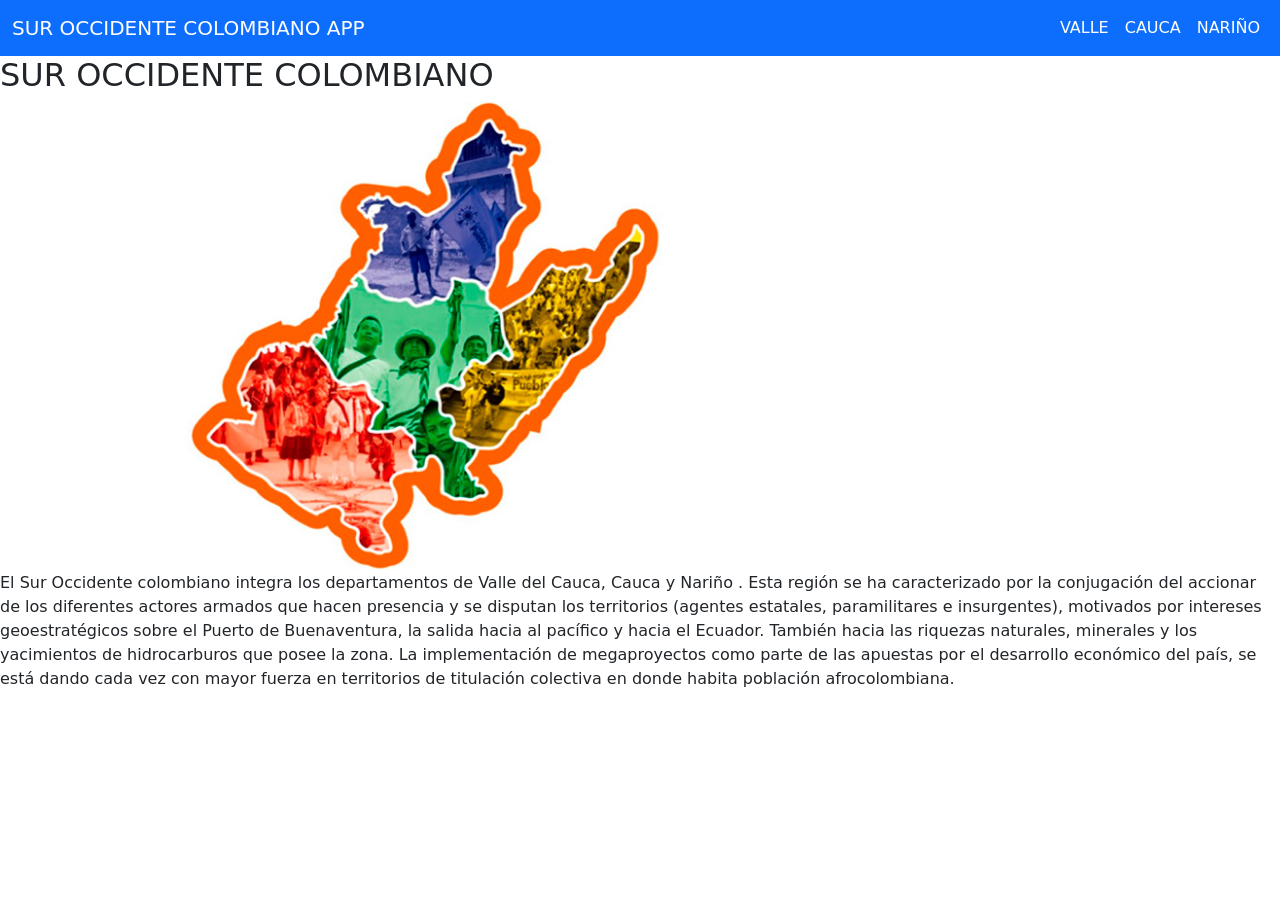
==== index.html @ 4957e596 "Cargando Proyecto" ====
<!DOCTYPE html>
<html lang="en">
<head>
    <meta charset="UTF-8">
    <meta http-equiv="X-UA-Compatible" content="IE=edge">
    <meta name="viewport" content="width=device-width, initial-scale=1.0">
    <!-- CSS only -->
<link href="https://cdn.jsdelivr.net/npm/bootstrap@5.1.3/dist/css/bootstrap.min.css" rel="stylesheet" integrity="sha384-1BmE4kWBq78iYhFldvKuhfTAU6auU8tT94WrHftjDbrCEXSU1oBoqyl2QvZ6jIW3" crossorigin="anonymous">
<!-- JavaScript Bundle with Popper -->
<script src="https://cdn.jsdelivr.net/npm/bootstrap@5.1.3/dist/js/bootstrap.bundle.min.js" integrity="sha384-ka7Sk0Gln4gmtz2MlQnikT1wXgYsOg+OMhuP+IlRH9sENBO0LRn5q+8nbTov4+1p" crossorigin="anonymous"></script>
<script src="https://ajax.googleapis.com/ajax/libs/jquery/3.5.1/jquery.min.js"></script>
<script src="https://maxcdn.bootstrapcdn.com/bootstrap/3.4.1/js/bootstrap.min.js"></script>
<link rel="stylesheet" href="http://cdnjs.cloudflare.com/ajax/libs/font-awesome/4.7.0/css/font-awesome.min.css">
<link href="CSS/CSS.css" rel="stylesheet" type="text/css">
</head>
<body >
  <nav class="navbar navbar-expand-lg navbar navbar-dark bg-primary">
    <div class="container-fluid" >
      <a class="navbar-brand" href="index.html">SUR OCCIDENTE COLOMBIANO APP</a>
      <div class="form-inline my-2 my-lg-0" id="navbarSupportedContent">
        <ul class="navbar-nav me-auto mb-2 mb-lg-0">
          <li class="nav-item">
            <a class="nav-link active" aria-current="page" href="Valle.html">VALLE</a>
          </li>
          <li class="nav-item">
            <a class="nav-link active" aria-current="page" href="Cauca.html">CAUCA</a>
          </li>
          <li class="nav-item">
            <a class="nav-link active" aria-current="page" href="Nariño.html">NARIÑO</a>
          </li>
        </ul>
      </div>
    </div>
  </nav>
    </div>
    <div >
      <h2> SUR OCCIDENTE COLOMBIANO </h2>
      <img src="PRINCIPAL/SUROCCIDENTE.jpg" class="img-fluid " width="924" height="956" > 
     
         <p>
          El Sur Occidente colombiano integra los departamentos de Valle del Cauca, Cauca y Nariño 
          . Esta región se ha caracterizado por la conjugación 
          del accionar de los diferentes actores armados que hacen presencia 
           y se disputan los territorios (agentes estatales, paramilitares e insurgentes), motivados por intereses geoestratégicos 
           sobre el Puerto de Buenaventura, la salida hacia al pacífico y hacia el Ecuador. 
          También hacia las riquezas naturales, 
           minerales y los yacimientos de hidrocarburos que posee la zona. 
          La implementación de megaproyectos como parte de las apuestas por el desarrollo económico del país, 
          se está dando cada vez con mayor fuerza en territorios de titulación colectiva en donde habita población afrocolombiana.
          
         </p>
       
       
    
  </div>
</body>
</html>
---- CSS/CSS.css ----
#h2{
  text-align:center;
}
#rounded-circle{
  width:204px;
  height: 136px;
  text-align:center;
}
.rounded-circle {
  border-radius: 48% !important;
}

.center{
  display: block;
  margin-left: auto;
  margin-right: auto;
  width: 50%;
}

.campos {
  font-family:Verdana,Helvetica;
  text-align: center;
  font-size:12pt;
  width: 1000px;
  color:#696969;
  padding: 3px 7px 3px 7px;
  border:0.8px solid rgb(114, 112, 112);
  background:#FFF;
  border-radius: 65px;
}
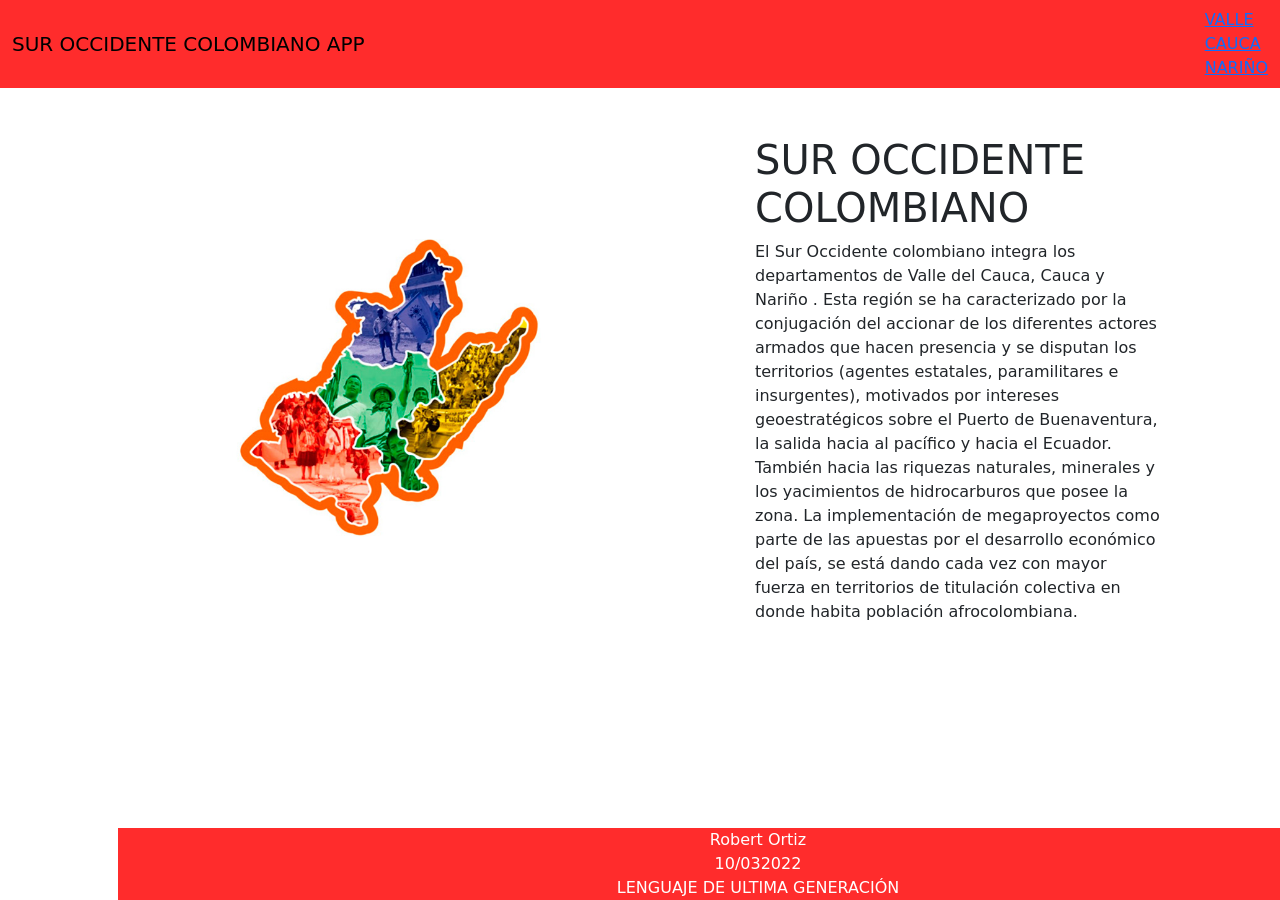
==== commit 9cc95d01: "APLICACIÓN SUR OCCIDENTE" ====
--- a/index.html
+++ b/index.html
@@ -14,44 +14,43 @@
 <link href="CSS/CSS.css" rel="stylesheet" type="text/css">
 </head>
 <body >
-  <nav class="navbar navbar-expand-lg navbar navbar-dark bg-primary">
-    <div class="container-fluid" >
-      <a class="navbar-brand" href="index.html">SUR OCCIDENTE COLOMBIANO APP</a>
-      <div class="form-inline my-2 my-lg-0" id="navbarSupportedContent">
-        <ul class="navbar-nav me-auto mb-2 mb-lg-0">
-          <li class="nav-item">
-            <a class="nav-link active" aria-current="page" href="Valle.html">VALLE</a>
-          </li>
-          <li class="nav-item">
-            <a class="nav-link active" aria-current="page" href="Cauca.html">CAUCA</a>
-          </li>
-          <li class="nav-item">
-            <a class="nav-link active" aria-current="page" href="Nariño.html">NARIÑO</a>
-          </li>
-        </ul>
+  <nav id="nvBarPrincipal" class="navbar navbar-inverse">
+    <div class="container-fluid">
+      <div class="navbar-header">
+        <a class="navbar-brand" href="#">SUR OCCIDENTE COLOMBIANO APP</a>
       </div>
+      <ul class="nav navbar-nav navbar-right">
+        <li><a href="Valle.html"><span ></span> VALLE</a></li>
+        <li><a href="Cauca.html"><span ></span> CAUCA</a></li>
+        <li><a href="Nariño.html"><span ></span> NARIÑO</a></li>
+      </ul>
     </div>
   </nav>
+
+  <div class="container px-4 px-lg-5">
+    <div class="row gx-4 gx-lg-5 align-items-center my-5">
+        <div class="col-lg-7"><img class="img-fluid rounded mb-4 mb-lg-0" src="PRINCIPAL/Img/SUROCCIDENTE.jpg"></div>
+        <div class="col-lg-5">
+            <h1 class="font-weight-light">SUR OCCIDENTE COLOMBIANO</h1>
+            <p>El Sur Occidente colombiano integra los departamentos de Valle del Cauca, Cauca y Nariño 
+              . Esta región se ha caracterizado por la conjugación 
+              del accionar de los diferentes actores armados que hacen presencia 
+               y se disputan los territorios (agentes estatales, paramilitares e insurgentes), motivados por intereses geoestratégicos 
+               sobre el Puerto de Buenaventura, la salida hacia al pacífico y hacia el Ecuador. 
+              También hacia las riquezas naturales, 
+               minerales y los yacimientos de hidrocarburos que posee la zona. 
+              La implementación de megaproyectos como parte de las apuestas por el desarrollo económico del país, 
+              se está dando cada vez con mayor fuerza en territorios de titulación colectiva en donde habita población afrocolombiana.
+        </div>
     </div>
-    <div >
-      <h2> SUR OCCIDENTE COLOMBIANO </h2>
-      <img src="PRINCIPAL/SUROCCIDENTE.jpg" class="img-fluid " width="924" height="956" > 
+
+    <footer id="futter1" >
+      <div class="container px-4 px-lg-5">
+        <p class="m-0 text-center text-white">Robert Ortiz</p>
+        <p class="m-0 text-center text-white">10/032022</p>
+        <p class="m-0 text-center text-white">LENGUAJE DE ULTIMA GENERACIÓN</p>
+      </div>
+  </footer>
+</body>
      
-         <p>
-          El Sur Occidente colombiano integra los departamentos de Valle del Cauca, Cauca y Nariño 
-          . Esta región se ha caracterizado por la conjugación 
-          del accionar de los diferentes actores armados que hacen presencia 
-           y se disputan los territorios (agentes estatales, paramilitares e insurgentes), motivados por intereses geoestratégicos 
-           sobre el Puerto de Buenaventura, la salida hacia al pacífico y hacia el Ecuador. 
-          También hacia las riquezas naturales, 
-           minerales y los yacimientos de hidrocarburos que posee la zona. 
-          La implementación de megaproyectos como parte de las apuestas por el desarrollo económico del país, 
-          se está dando cada vez con mayor fuerza en territorios de titulación colectiva en donde habita población afrocolombiana.
-          
-         </p>
-       
-       
-    
-  </div>
-</body>
 </html>
--- a/CSS/CSS.css
+++ b/CSS/CSS.css
@@ -1,5 +1,11 @@
 #h2{
-  text-align:center;
+  text-align:right;
+  
+}
+nav.navbar {
+  text-decoration:none;
+  color: rgb(245, 244, 244);
+  background-color: #f03838;
 }
 #rounded-circle{
   width:204px;
@@ -17,14 +23,32 @@
   width: 50%;
 }
 
-.campos {
-  font-family:Verdana,Helvetica;
-  text-align: center;
-  font-size:12pt;
-  width: 1000px;
-  color:#696969;
-  padding: 3px 7px 3px 7px;
-  border:0.8px solid rgb(114, 112, 112);
-  background:#FFF;
-  border-radius: 65px;
+html {
+  min-height: 100%;
+  position: relative;
+}
+body {
+  margin: 0;
+  margin-bottom: 10px;
+}
+footer {
+  background-color: black;
+  position: absolute;
+  bottom: 0;
+  width: 100%;
+  color: white;
+}
+   
+#img1 {
+    max-width: 50%;
+    max-height: 50%;
+}
+
+#nvBarPrincipal{
+    background-color: #ff0000d3;
+}
+
+#futter1{
+    background-color: #ff0000d3;
+    
 }
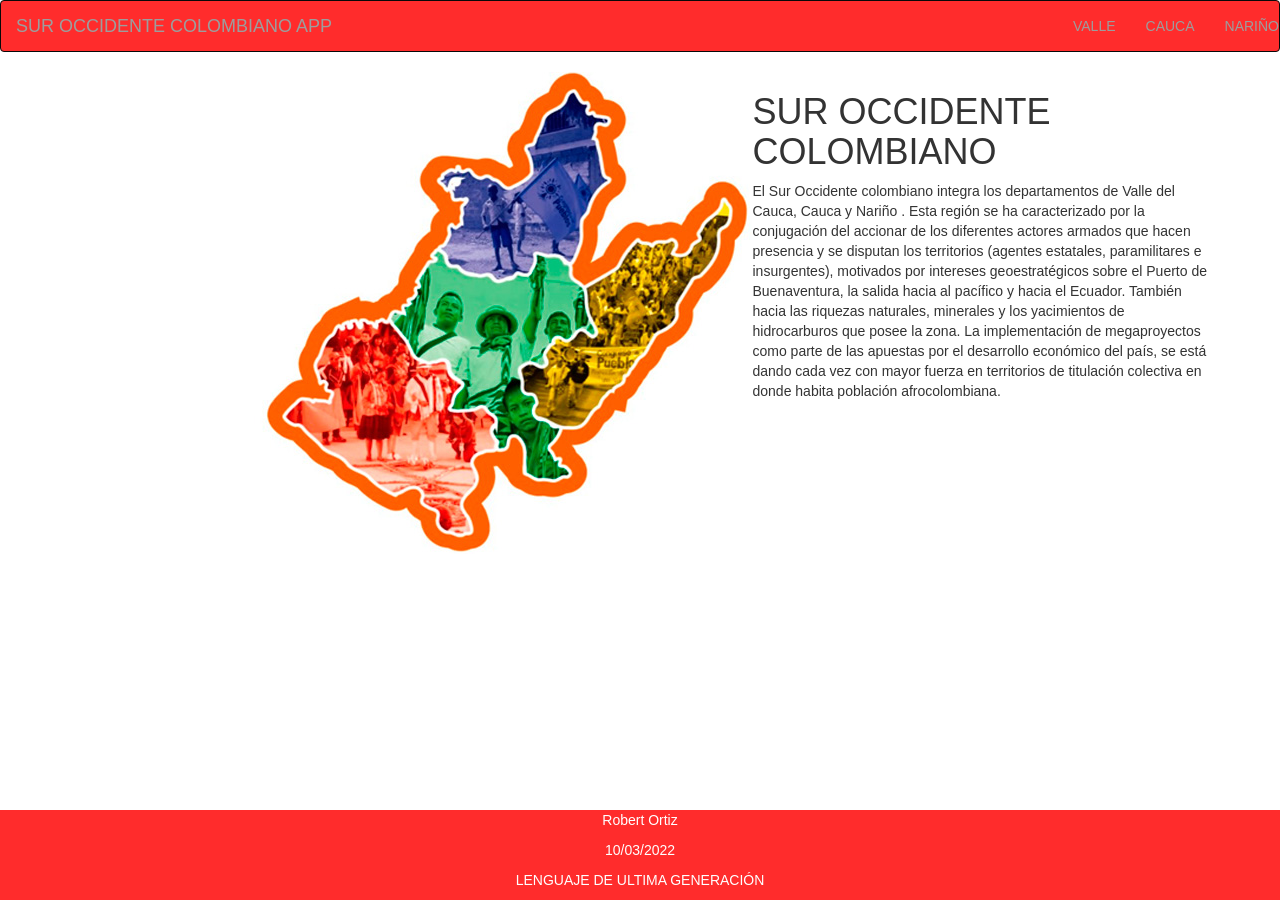
==== commit 14392cab: "APLICACIÓN SUR OCCIDENTE" ====
--- a/index.html
+++ b/index.html
@@ -4,53 +4,55 @@
     <meta charset="UTF-8">
     <meta http-equiv="X-UA-Compatible" content="IE=edge">
     <meta name="viewport" content="width=device-width, initial-scale=1.0">
-    <!-- CSS only -->
-<link href="https://cdn.jsdelivr.net/npm/bootstrap@5.1.3/dist/css/bootstrap.min.css" rel="stylesheet" integrity="sha384-1BmE4kWBq78iYhFldvKuhfTAU6auU8tT94WrHftjDbrCEXSU1oBoqyl2QvZ6jIW3" crossorigin="anonymous">
-<!-- JavaScript Bundle with Popper -->
-<script src="https://cdn.jsdelivr.net/npm/bootstrap@5.1.3/dist/js/bootstrap.bundle.min.js" integrity="sha384-ka7Sk0Gln4gmtz2MlQnikT1wXgYsOg+OMhuP+IlRH9sENBO0LRn5q+8nbTov4+1p" crossorigin="anonymous"></script>
-<script src="https://ajax.googleapis.com/ajax/libs/jquery/3.5.1/jquery.min.js"></script>
-<script src="https://maxcdn.bootstrapcdn.com/bootstrap/3.4.1/js/bootstrap.min.js"></script>
-<link rel="stylesheet" href="http://cdnjs.cloudflare.com/ajax/libs/font-awesome/4.7.0/css/font-awesome.min.css">
-<link href="CSS/CSS.css" rel="stylesheet" type="text/css">
+    <link rel="stylesheet" href="https://maxcdn.bootstrapcdn.com/bootstrap/3.4.1/css/bootstrap.min.css">
+    <script src="https://ajax.googleapis.com/ajax/libs/jquery/3.5.1/jquery.min.js"></script>
+  <script src="https://maxcdn.bootstrapcdn.com/bootstrap/3.4.1/js/bootstrap.min.js"></script>
+
+  <link rel="stylesheet" href="CSS/CSS.css">
+    <title>Sur occidente colombiano </title>
 </head>
-<body >
-  <nav id="nvBarPrincipal" class="navbar navbar-inverse">
-    <div class="container-fluid">
-      <div class="navbar-header">
-        <a class="navbar-brand" href="#">SUR OCCIDENTE COLOMBIANO APP</a>
+<body>
+    <nav id="nvBarPrincipal" class="navbar navbar-inverse">
+        <div >
+          <div >
+            <a class="navbar-brand" href="index.html">SUR OCCIDENTE COLOMBIANO APP</a>
+          </div>
+          <ul class="nav navbar-nav navbar-right">
+            <li><a href="Valle.html"><span ></span> VALLE</a></li>
+            <li><a href="Cauca.html"><span ></span> CAUCA</a></li>
+            <li><a href="Nariño.html"><span ></span> NARIÑO</a></li>
+          </ul>
+        </div>
+      </nav>
+
+    <div class="container px-4 px-lg-5">
+      <div class="row gx-4 gx-lg-5 align-items-center my-5">
+          <div class="col-lg-7"><img class="img-fluid rounded mb-4 mb-lg-0" src="PRINCIPAL/Img/SUROCCIDENTE.jpg" alt="..."></div>
+          <div class="col-lg-5">
+              <h1 class="font-weight-light">SUR OCCIDENTE COLOMBIANO</h1>
+              <p>El Sur Occidente colombiano integra los departamentos de Valle del Cauca, Cauca y Nariño 
+                . Esta región se ha caracterizado por la conjugación 
+                del accionar de los diferentes actores armados que hacen presencia 
+                 y se disputan los territorios (agentes estatales, paramilitares e insurgentes), motivados por intereses geoestratégicos 
+                 sobre el Puerto de Buenaventura, la salida hacia al pacífico y hacia el Ecuador. 
+                También hacia las riquezas naturales, 
+                 minerales y los yacimientos de hidrocarburos que posee la zona. 
+                La implementación de megaproyectos como parte de las apuestas por el desarrollo económico del país, 
+                se está dando cada vez con mayor fuerza en territorios de titulación colectiva en donde habita población afrocolombiana.</p>
+              
+          </div>
       </div>
-      <ul class="nav navbar-nav navbar-right">
-        <li><a href="Valle.html"><span ></span> VALLE</a></li>
-        <li><a href="Cauca.html"><span ></span> CAUCA</a></li>
-        <li><a href="Nariño.html"><span ></span> NARIÑO</a></li>
-      </ul>
+      
+  </div>
+
+  <footer id="footer" >
+    <div class="container px-4 px-lg-5">
+      <p class="m-0 text-center text-white">Robert Ortiz</p>
+      <p class="m-0 text-center text-white">10/03/2022</p>
+      <p class="m-0 text-center text-white">LENGUAJE DE ULTIMA GENERACIÓN</p>
     </div>
-  </nav>
+</footer>
 
-  <div class="container px-4 px-lg-5">
-    <div class="row gx-4 gx-lg-5 align-items-center my-5">
-        <div class="col-lg-7"><img class="img-fluid rounded mb-4 mb-lg-0" src="PRINCIPAL/Img/SUROCCIDENTE.jpg"></div>
-        <div class="col-lg-5">
-            <h1 class="font-weight-light">SUR OCCIDENTE COLOMBIANO</h1>
-            <p>El Sur Occidente colombiano integra los departamentos de Valle del Cauca, Cauca y Nariño 
-              . Esta región se ha caracterizado por la conjugación 
-              del accionar de los diferentes actores armados que hacen presencia 
-               y se disputan los territorios (agentes estatales, paramilitares e insurgentes), motivados por intereses geoestratégicos 
-               sobre el Puerto de Buenaventura, la salida hacia al pacífico y hacia el Ecuador. 
-              También hacia las riquezas naturales, 
-               minerales y los yacimientos de hidrocarburos que posee la zona. 
-              La implementación de megaproyectos como parte de las apuestas por el desarrollo económico del país, 
-              se está dando cada vez con mayor fuerza en territorios de titulación colectiva en donde habita población afrocolombiana.
-        </div>
-    </div>
-
-    <footer id="futter1" >
-      <div class="container px-4 px-lg-5">
-        <p class="m-0 text-center text-white">Robert Ortiz</p>
-        <p class="m-0 text-center text-white">10/032022</p>
-        <p class="m-0 text-center text-white">LENGUAJE DE ULTIMA GENERACIÓN</p>
-      </div>
-  </footer>
+          
 </body>
-     
-</html>
+</html>
--- a/CSS/CSS.css
+++ b/CSS/CSS.css
@@ -48,7 +48,7 @@
     background-color: #ff0000d3;
 }
 
-#futter1{
+#footer{
     background-color: #ff0000d3;
     
 }
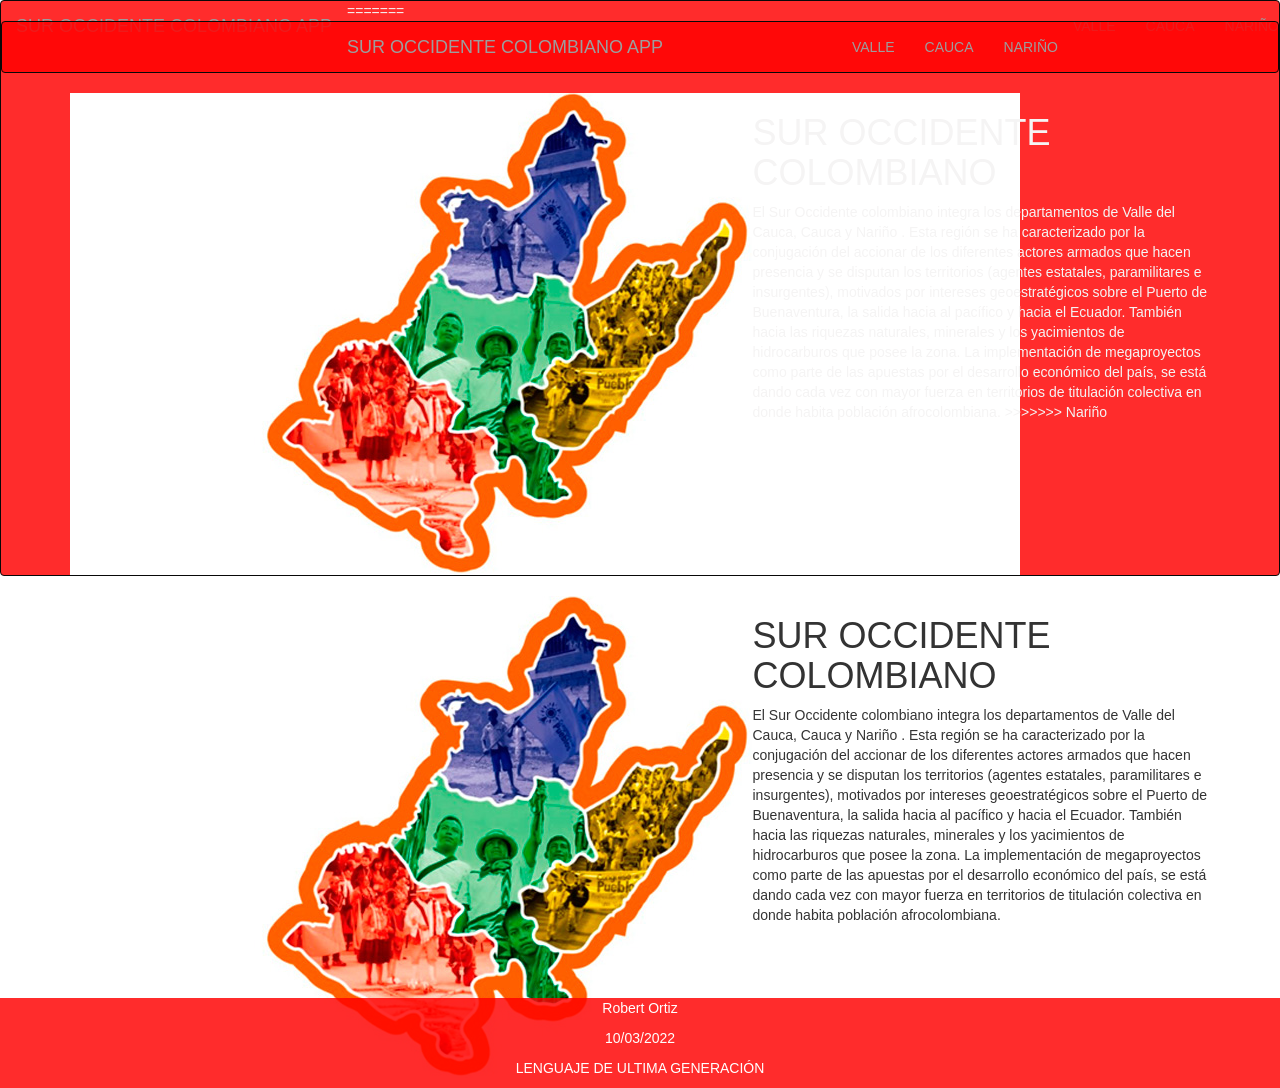
==== commit b857511f: "añadiendo Departamento de Nariño" ====
--- a/index.html
+++ b/index.html
@@ -22,6 +22,36 @@
             <li><a href="Cauca.html"><span ></span> CAUCA</a></li>
             <li><a href="Nariño.html"><span ></span> NARIÑO</a></li>
           </ul>
+=======
+<body >
+  <nav id="nvBarPrincipal" class="navbar navbar-inverse">
+    <div class="container-fluid">
+      <div class="navbar-header">
+        <a class="navbar-brand" href="index.html">SUR OCCIDENTE COLOMBIANO APP</a>
+      </div>
+      <ul class="nav navbar-nav navbar-right">
+        <li><a href="Valle.html"><span ></span> VALLE</a></li>
+        <li><a href="Cauca.html"><span ></span> CAUCA</a></li>
+        <li><a href="Nariño.html"><span ></span> NARIÑO</a></li>
+      </ul>
+    </div>
+  </nav>
+
+  <div class="container px-4 px-lg-5">
+    <div class="row gx-4 gx-lg-5 align-items-center my-5">
+        <div class="col-lg-7"><img class="img-fluid rounded mb-4 mb-lg-0" src="PRINCIPAL/Img/SUROCCIDENTE.jpg"></div>
+        <div class="col-lg-5">
+            <h1 class="font-weight-light">SUR OCCIDENTE COLOMBIANO</h1>
+            <p>El Sur Occidente colombiano integra los departamentos de Valle del Cauca, Cauca y Nariño 
+              . Esta región se ha caracterizado por la conjugación 
+              del accionar de los diferentes actores armados que hacen presencia 
+               y se disputan los territorios (agentes estatales, paramilitares e insurgentes), motivados por intereses geoestratégicos 
+               sobre el Puerto de Buenaventura, la salida hacia al pacífico y hacia el Ecuador. 
+              También hacia las riquezas naturales, 
+               minerales y los yacimientos de hidrocarburos que posee la zona. 
+              La implementación de megaproyectos como parte de las apuestas por el desarrollo económico del país, 
+              se está dando cada vez con mayor fuerza en territorios de titulación colectiva en donde habita población afrocolombiana.
+>>>>>>> Nariño
         </div>
       </nav>
 
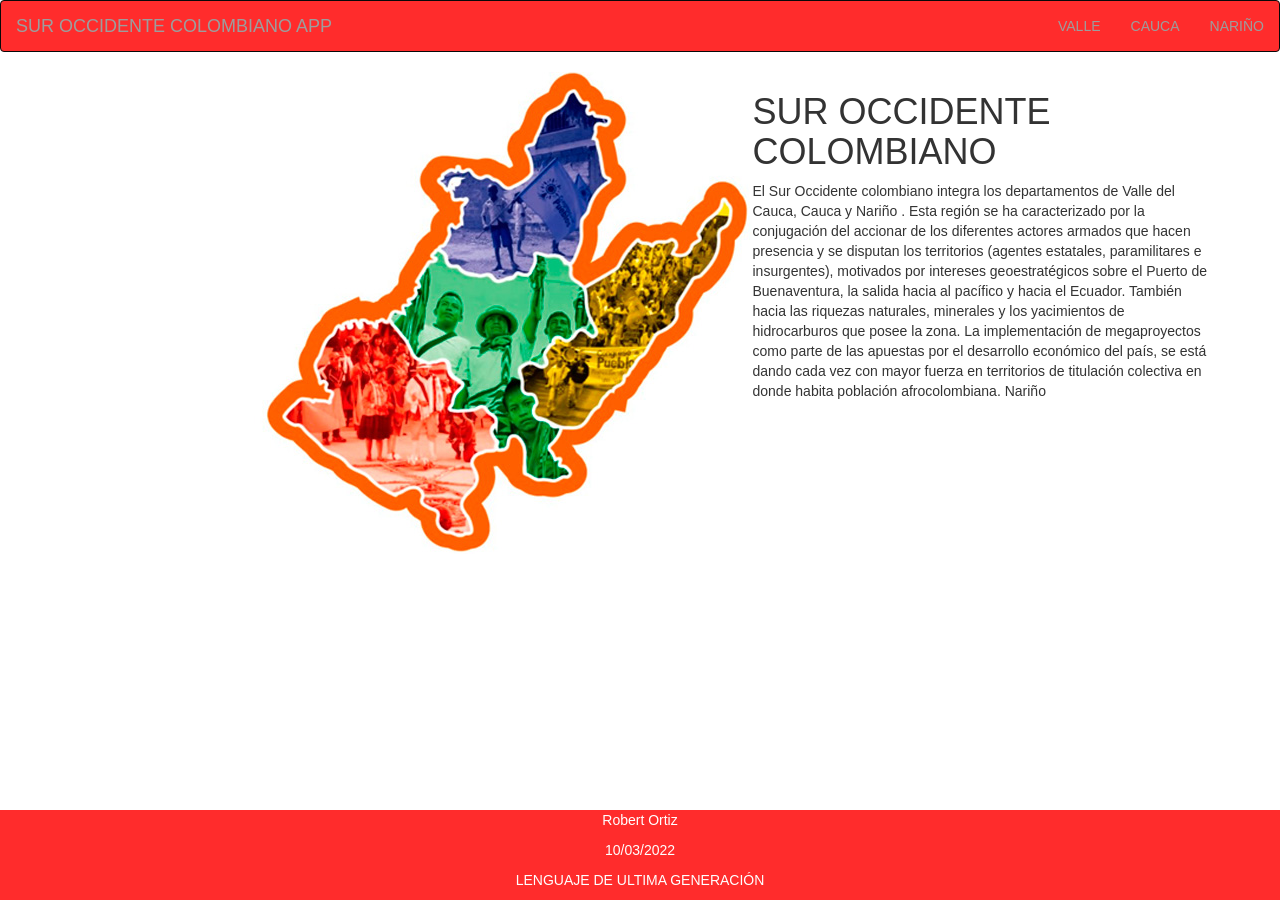
==== commit fa5d5510: "APLICACIÓN SUR OCCIDENTE" ====
--- a/index.html
+++ b/index.html
@@ -12,18 +12,7 @@
     <title>Sur occidente colombiano </title>
 </head>
 <body>
-    <nav id="nvBarPrincipal" class="navbar navbar-inverse">
-        <div >
-          <div >
-            <a class="navbar-brand" href="index.html">SUR OCCIDENTE COLOMBIANO APP</a>
-          </div>
-          <ul class="nav navbar-nav navbar-right">
-            <li><a href="Valle.html"><span ></span> VALLE</a></li>
-            <li><a href="Cauca.html"><span ></span> CAUCA</a></li>
-            <li><a href="Nariño.html"><span ></span> NARIÑO</a></li>
-          </ul>
-=======
-<body >
+
   <nav id="nvBarPrincipal" class="navbar navbar-inverse">
     <div class="container-fluid">
       <div class="navbar-header">
@@ -50,39 +39,18 @@
               También hacia las riquezas naturales, 
                minerales y los yacimientos de hidrocarburos que posee la zona. 
               La implementación de megaproyectos como parte de las apuestas por el desarrollo económico del país, 
-              se está dando cada vez con mayor fuerza en territorios de titulación colectiva en donde habita población afrocolombiana.
->>>>>>> Nariño
+              se está dando cada vez con mayor fuerza en territorios de titulación colectiva en donde habita población afrocolombiana. Nariño
         </div>
       </nav>
-
-    <div class="container px-4 px-lg-5">
-      <div class="row gx-4 gx-lg-5 align-items-center my-5">
-          <div class="col-lg-7"><img class="img-fluid rounded mb-4 mb-lg-0" src="PRINCIPAL/Img/SUROCCIDENTE.jpg" alt="..."></div>
-          <div class="col-lg-5">
-              <h1 class="font-weight-light">SUR OCCIDENTE COLOMBIANO</h1>
-              <p>El Sur Occidente colombiano integra los departamentos de Valle del Cauca, Cauca y Nariño 
-                . Esta región se ha caracterizado por la conjugación 
-                del accionar de los diferentes actores armados que hacen presencia 
-                 y se disputan los territorios (agentes estatales, paramilitares e insurgentes), motivados por intereses geoestratégicos 
-                 sobre el Puerto de Buenaventura, la salida hacia al pacífico y hacia el Ecuador. 
-                También hacia las riquezas naturales, 
-                 minerales y los yacimientos de hidrocarburos que posee la zona. 
-                La implementación de megaproyectos como parte de las apuestas por el desarrollo económico del país, 
-                se está dando cada vez con mayor fuerza en territorios de titulación colectiva en donde habita población afrocolombiana.</p>
-              
-          </div>
-      </div>
-      
-  </div>
-
+    </div> 
+  
+</div>
   <footer id="footer" >
     <div class="container px-4 px-lg-5">
       <p class="m-0 text-center text-white">Robert Ortiz</p>
       <p class="m-0 text-center text-white">10/03/2022</p>
       <p class="m-0 text-center text-white">LENGUAJE DE ULTIMA GENERACIÓN</p>
     </div>
-</footer>
-
-          
+   </footer>    
 </body>
 </html>
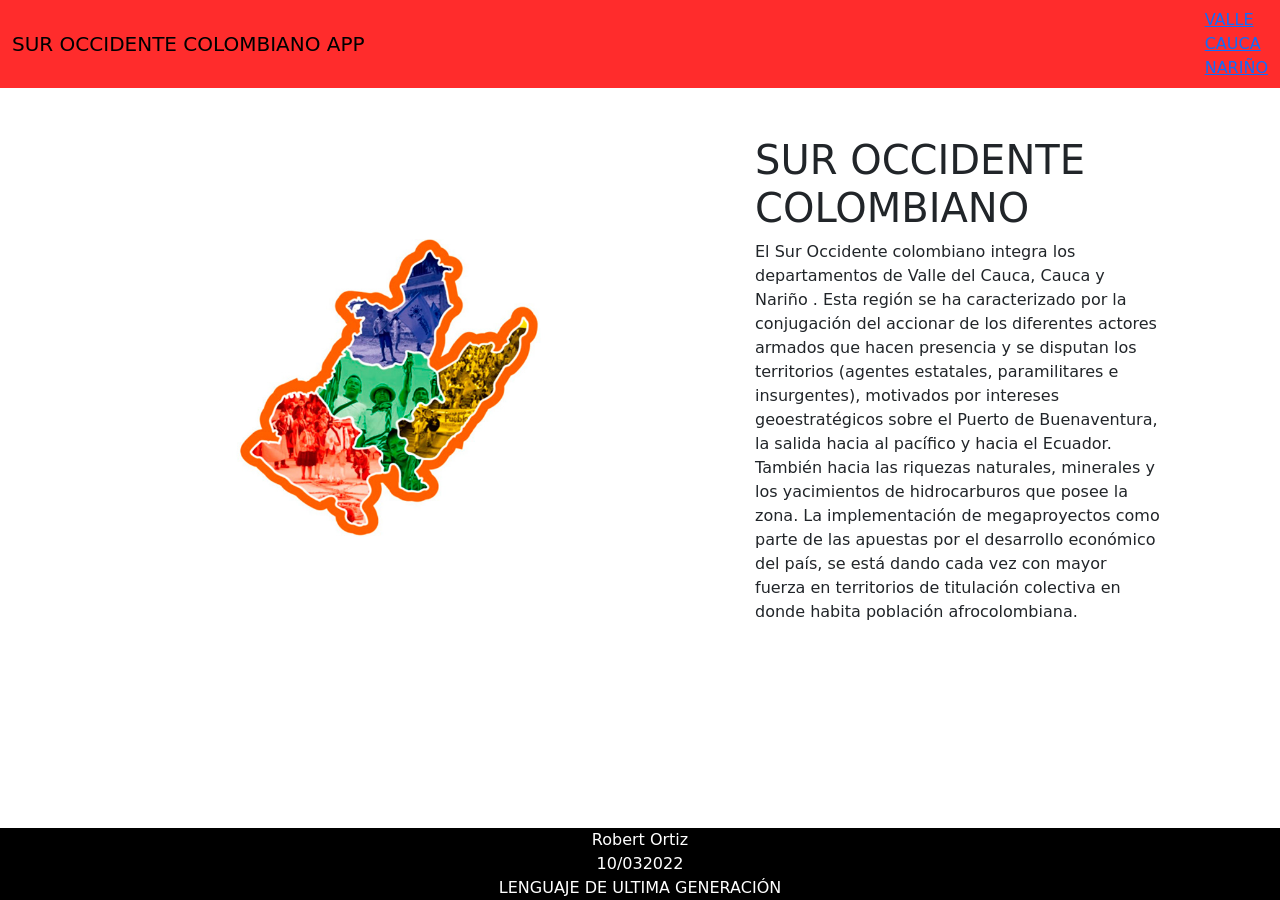
==== commit b14f8b61: "añadiendo Departamento de Nariño" ====
--- a/index.html
+++ b/index.html
@@ -4,15 +4,16 @@
     <meta charset="UTF-8">
     <meta http-equiv="X-UA-Compatible" content="IE=edge">
     <meta name="viewport" content="width=device-width, initial-scale=1.0">
-    <link rel="stylesheet" href="https://maxcdn.bootstrapcdn.com/bootstrap/3.4.1/css/bootstrap.min.css">
-    <script src="https://ajax.googleapis.com/ajax/libs/jquery/3.5.1/jquery.min.js"></script>
-  <script src="https://maxcdn.bootstrapcdn.com/bootstrap/3.4.1/js/bootstrap.min.js"></script>
-
-  <link rel="stylesheet" href="CSS/CSS.css">
-    <title>Sur occidente colombiano </title>
+    <!-- CSS only -->
+<link href="https://cdn.jsdelivr.net/npm/bootstrap@5.1.3/dist/css/bootstrap.min.css" rel="stylesheet" integrity="sha384-1BmE4kWBq78iYhFldvKuhfTAU6auU8tT94WrHftjDbrCEXSU1oBoqyl2QvZ6jIW3" crossorigin="anonymous">
+<!-- JavaScript Bundle with Popper -->
+<script src="https://cdn.jsdelivr.net/npm/bootstrap@5.1.3/dist/js/bootstrap.bundle.min.js" integrity="sha384-ka7Sk0Gln4gmtz2MlQnikT1wXgYsOg+OMhuP+IlRH9sENBO0LRn5q+8nbTov4+1p" crossorigin="anonymous"></script>
+<script src="https://ajax.googleapis.com/ajax/libs/jquery/3.5.1/jquery.min.js"></script>
+<script src="https://maxcdn.bootstrapcdn.com/bootstrap/3.4.1/js/bootstrap.min.js"></script>
+<link rel="stylesheet" href="http://cdnjs.cloudflare.com/ajax/libs/font-awesome/4.7.0/css/font-awesome.min.css">
+<link href="CSS/CSS.css" rel="stylesheet" type="text/css">
 </head>
-<body>
-
+<body >
   <nav id="nvBarPrincipal" class="navbar navbar-inverse">
     <div class="container-fluid">
       <div class="navbar-header">
@@ -39,18 +40,18 @@
               También hacia las riquezas naturales, 
                minerales y los yacimientos de hidrocarburos que posee la zona. 
               La implementación de megaproyectos como parte de las apuestas por el desarrollo económico del país, 
-              se está dando cada vez con mayor fuerza en territorios de titulación colectiva en donde habita población afrocolombiana. Nariño
+              se está dando cada vez con mayor fuerza en territorios de titulación colectiva en donde habita población afrocolombiana.
         </div>
-      </nav>
-    </div> 
-  
-</div>
-  <footer id="footer" >
-    <div class="container px-4 px-lg-5">
-      <p class="m-0 text-center text-white">Robert Ortiz</p>
-      <p class="m-0 text-center text-white">10/03/2022</p>
-      <p class="m-0 text-center text-white">LENGUAJE DE ULTIMA GENERACIÓN</p>
     </div>
-   </footer>    
+  </div>
+
+    <footer id="futter1" >
+      <div class="container px-4 px-lg-5">
+        <p class="m-0 text-center text-white">Robert Ortiz</p>
+        <p class="m-0 text-center text-white">10/032022</p>
+        <p class="m-0 text-center text-white">LENGUAJE DE ULTIMA GENERACIÓN</p>
+      </div>
+  </footer>
 </body>
-</html>+     
+</html>
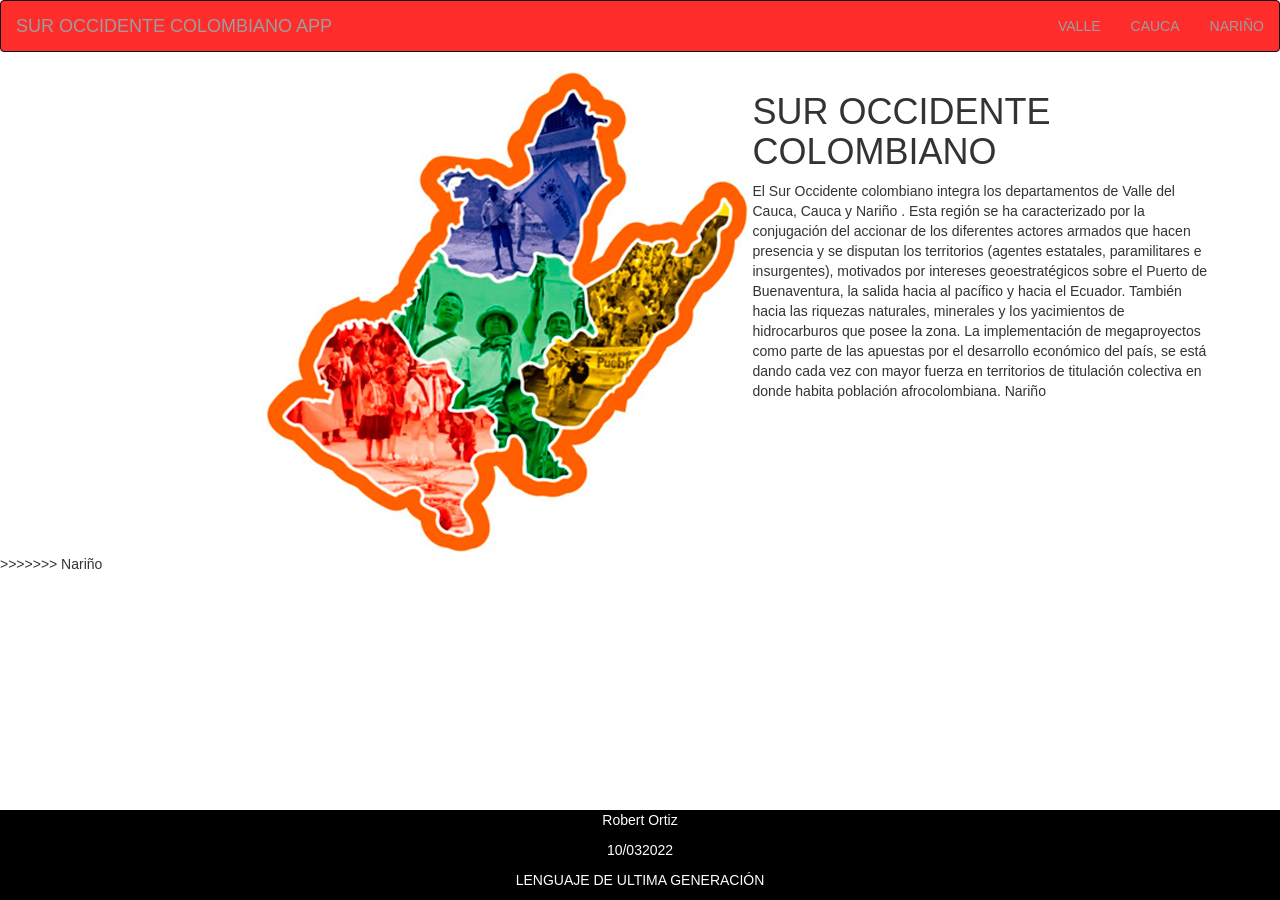
==== commit a87751d1: "añadiendo Departamento de Nariño" ====
--- a/index.html
+++ b/index.html
@@ -4,16 +4,15 @@
     <meta charset="UTF-8">
     <meta http-equiv="X-UA-Compatible" content="IE=edge">
     <meta name="viewport" content="width=device-width, initial-scale=1.0">
-    <!-- CSS only -->
-<link href="https://cdn.jsdelivr.net/npm/bootstrap@5.1.3/dist/css/bootstrap.min.css" rel="stylesheet" integrity="sha384-1BmE4kWBq78iYhFldvKuhfTAU6auU8tT94WrHftjDbrCEXSU1oBoqyl2QvZ6jIW3" crossorigin="anonymous">
-<!-- JavaScript Bundle with Popper -->
-<script src="https://cdn.jsdelivr.net/npm/bootstrap@5.1.3/dist/js/bootstrap.bundle.min.js" integrity="sha384-ka7Sk0Gln4gmtz2MlQnikT1wXgYsOg+OMhuP+IlRH9sENBO0LRn5q+8nbTov4+1p" crossorigin="anonymous"></script>
-<script src="https://ajax.googleapis.com/ajax/libs/jquery/3.5.1/jquery.min.js"></script>
-<script src="https://maxcdn.bootstrapcdn.com/bootstrap/3.4.1/js/bootstrap.min.js"></script>
-<link rel="stylesheet" href="http://cdnjs.cloudflare.com/ajax/libs/font-awesome/4.7.0/css/font-awesome.min.css">
-<link href="CSS/CSS.css" rel="stylesheet" type="text/css">
+    <link rel="stylesheet" href="https://maxcdn.bootstrapcdn.com/bootstrap/3.4.1/css/bootstrap.min.css">
+    <script src="https://ajax.googleapis.com/ajax/libs/jquery/3.5.1/jquery.min.js"></script>
+  <script src="https://maxcdn.bootstrapcdn.com/bootstrap/3.4.1/js/bootstrap.min.js"></script>
+
+  <link rel="stylesheet" href="CSS/CSS.css">
+    <title>Sur occidente colombiano </title>
 </head>
-<body >
+<body>
+
   <nav id="nvBarPrincipal" class="navbar navbar-inverse">
     <div class="container-fluid">
       <div class="navbar-header">
@@ -40,9 +39,19 @@
               También hacia las riquezas naturales, 
                minerales y los yacimientos de hidrocarburos que posee la zona. 
               La implementación de megaproyectos como parte de las apuestas por el desarrollo económico del país, 
-              se está dando cada vez con mayor fuerza en territorios de titulación colectiva en donde habita población afrocolombiana.
+              se está dando cada vez con mayor fuerza en territorios de titulación colectiva en donde habita población afrocolombiana. Nariño
         </div>
+      </nav>
+    </div> 
+  
+</div>
+  <footer id="footer" >
+    <div class="container px-4 px-lg-5">
+      <p class="m-0 text-center text-white">Robert Ortiz</p>
+      <p class="m-0 text-center text-white">10/03/2022</p>
+      <p class="m-0 text-center text-white">LENGUAJE DE ULTIMA GENERACIÓN</p>
     </div>
+   </footer>
   </div>
 
     <footer id="futter1" >
@@ -52,6 +61,6 @@
         <p class="m-0 text-center text-white">LENGUAJE DE ULTIMA GENERACIÓN</p>
       </div>
   </footer>
+>>>>>>> Nariño
 </body>
-     
-</html>
+</html>
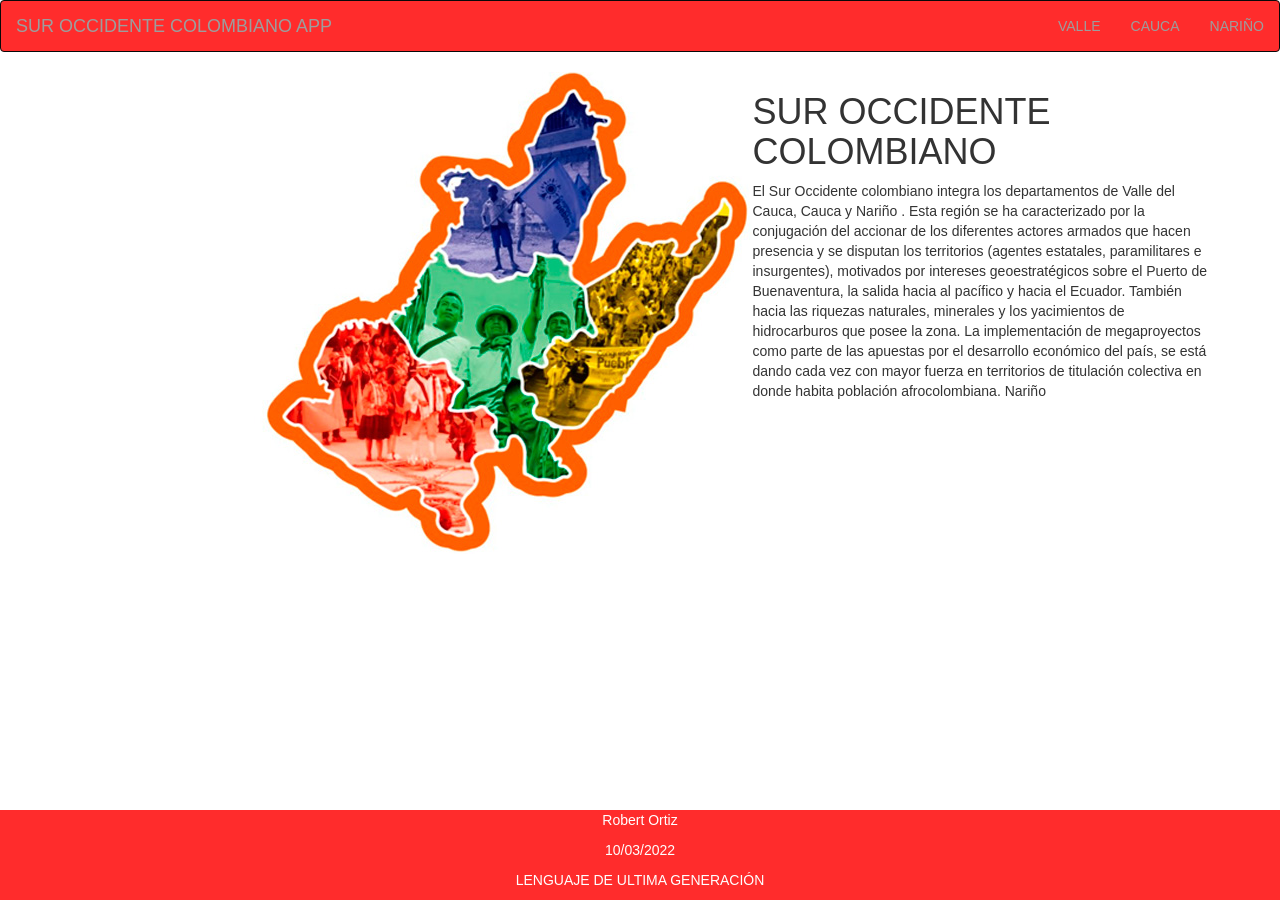
==== commit 61eb4bf8: "añadiendo Departamento de Nariño" ====
--- a/index.html
+++ b/index.html
@@ -40,8 +40,9 @@
                minerales y los yacimientos de hidrocarburos que posee la zona. 
               La implementación de megaproyectos como parte de las apuestas por el desarrollo económico del país, 
               se está dando cada vez con mayor fuerza en territorios de titulación colectiva en donde habita población afrocolombiana. Nariño
-        </div>
-      </nav>
+            </p>
+            </div>
+    </div>
     </div> 
   
 </div>
@@ -53,14 +54,5 @@
     </div>
    </footer>
   </div>
-
-    <footer id="futter1" >
-      <div class="container px-4 px-lg-5">
-        <p class="m-0 text-center text-white">Robert Ortiz</p>
-        <p class="m-0 text-center text-white">10/032022</p>
-        <p class="m-0 text-center text-white">LENGUAJE DE ULTIMA GENERACIÓN</p>
-      </div>
-  </footer>
->>>>>>> Nariño
 </body>
 </html>
--- a/CSS/CSS.css
+++ b/CSS/CSS.css
@@ -7,10 +7,9 @@
   color: rgb(245, 244, 244);
   background-color: #f03838;
 }
-#rounded-circle{
-  width:204px;
-  height: 136px;
-  text-align:center;
+#img{
+  width:404px;
+  height: 336px;
 }
 .rounded-circle {
   border-radius: 48% !important;
